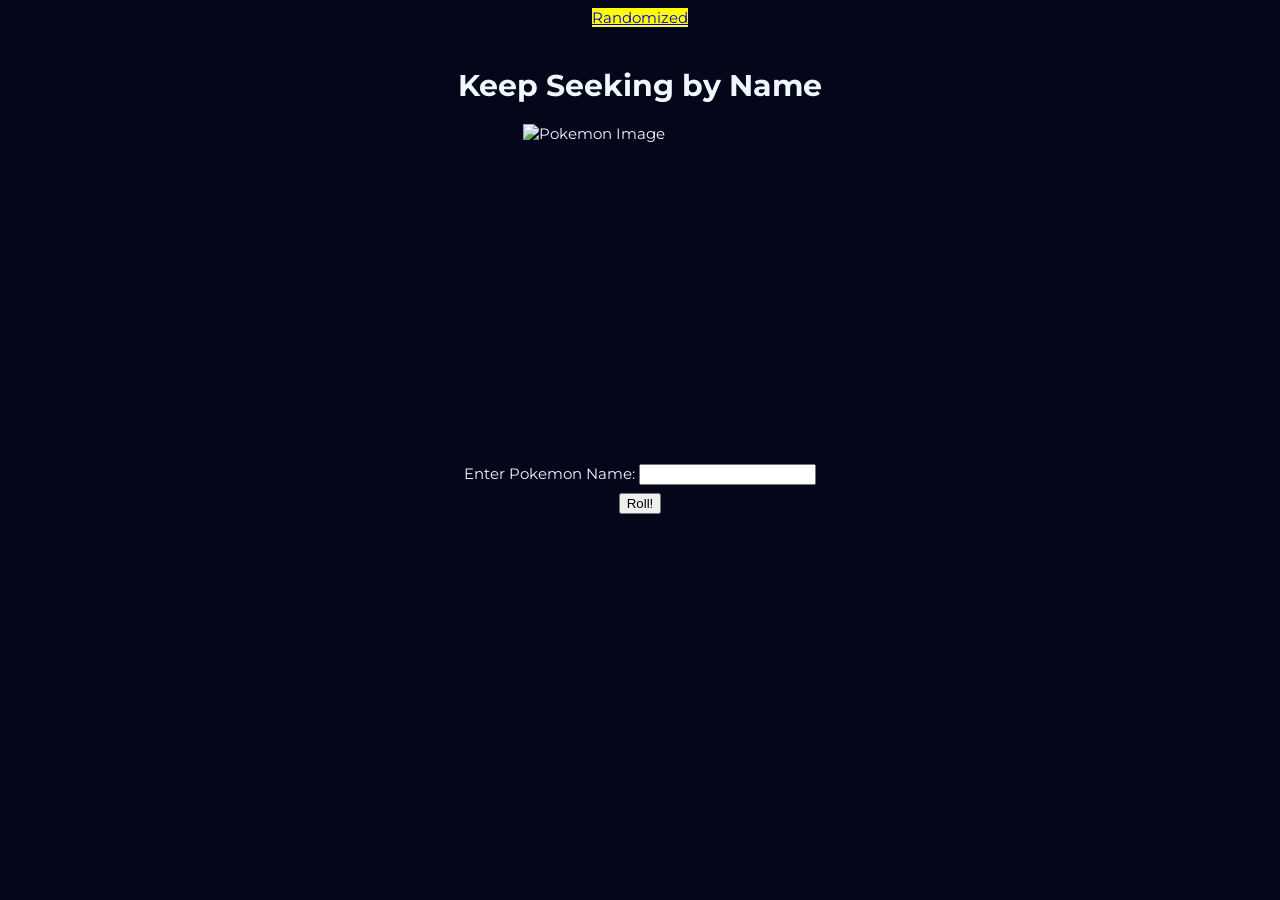
==== index.html @ 2258b7de "Initial Commit" ====
<!doctype html>
<html lang="en-US">
  <head>
    <script async src="scripts\script.js?version=0.03"></script>
    <script async src="scripts\autocomplete.js?version=0.1"></script>    
    <script async src="scripts\globalVars.js?version=0.02"></script>

    <link href="styles\style.css" rel="stylesheet" />
    <meta charset="utf-8" />
    <meta name="viewport" content="width=device-width" />
    <link rel="preconnect" href="https://fonts.googleapis.com">
    <link rel="preconnect" href="https://fonts.gstatic.com" crossorigin>
    <link href="https://fonts.googleapis.com/css2?family=Montserrat:ital,wght@0,100..900;1,100..900&display=swap" rel="stylesheet">
    <title>Keep Seeking by Name</title>
  </head>
  <body>
      <div class="important">
        <div class="links">
          <a href="random.html">Randomized</a>
        </div>
        <h1 class="title">Keep Seeking by Name</h1>
      </div>
    <div class="BFD">

      <div>
          <img
          id="pkmnCard"
          src="https://assets.tcgdex.net/en/sm/sm2/11/high.webp"
          alt="Pokemon Image" 
            width="233.333" 
            height = "330">

      </div>
      <div>
        <form action="" method="get" id="guess">
          <div class="form-example">
            <label for="name">Enter Pokemon Name: </label>
            <input list="pkmns" type="text" name="guessBox" id="guessBox" required />
            <datalist id="pkmns"></datalist>
          </div>
          <div class="form-example">
            <input type="submit" value="Roll!" />
          </div>
        </form>
      </div>
    </div>
  </body>
</html>
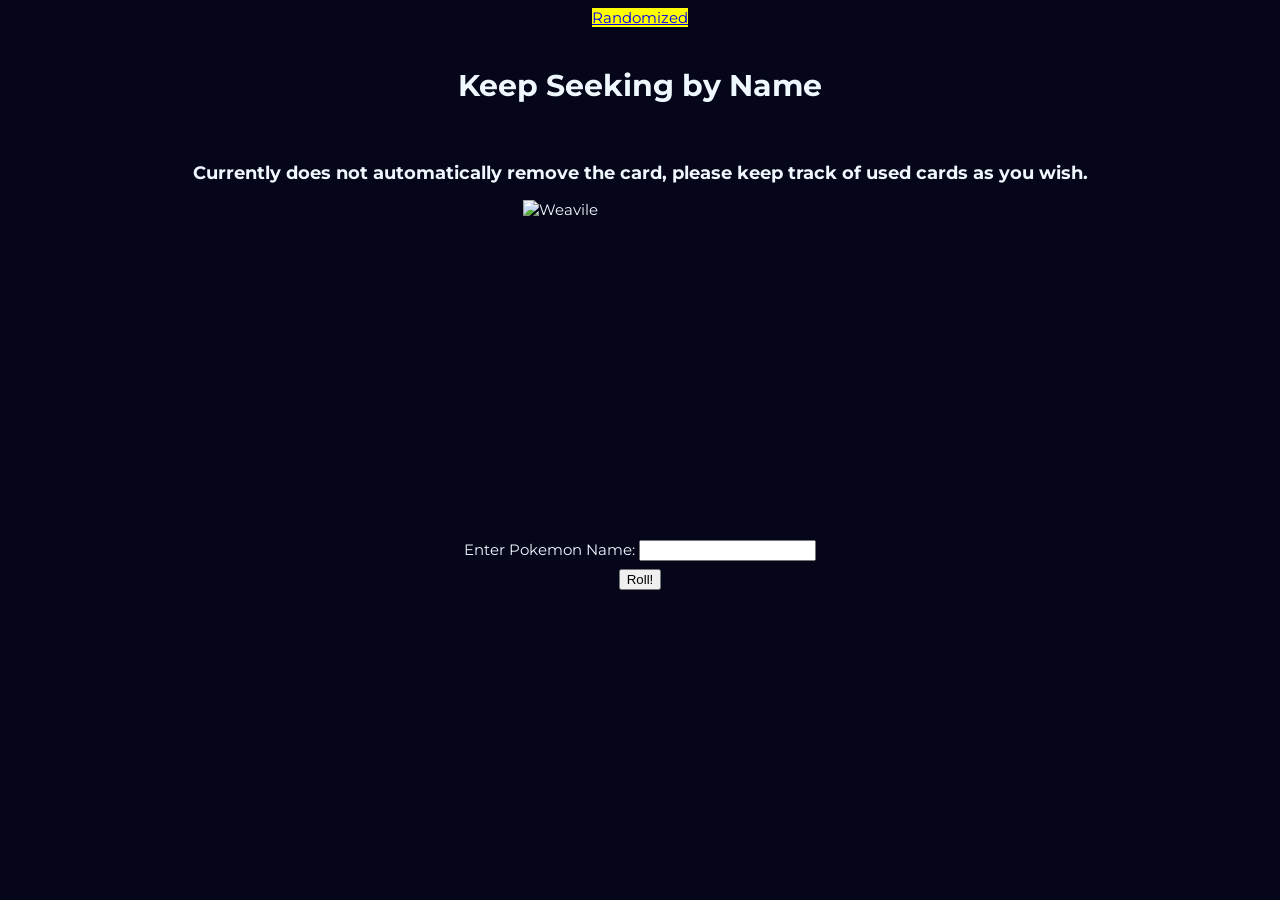
==== commit be60742a: "Uploaded info, updated html" ====
--- a/index.html
+++ b/index.html
@@ -19,6 +19,7 @@
           <a href="random.html">Randomized</a>
         </div>
         <h1 class="title">Keep Seeking by Name</h1>
+        <h3 class="title">Currently does not automatically remove the card, please keep track of used cards as you wish.</h3>
       </div>
     <div class="BFD">
 
